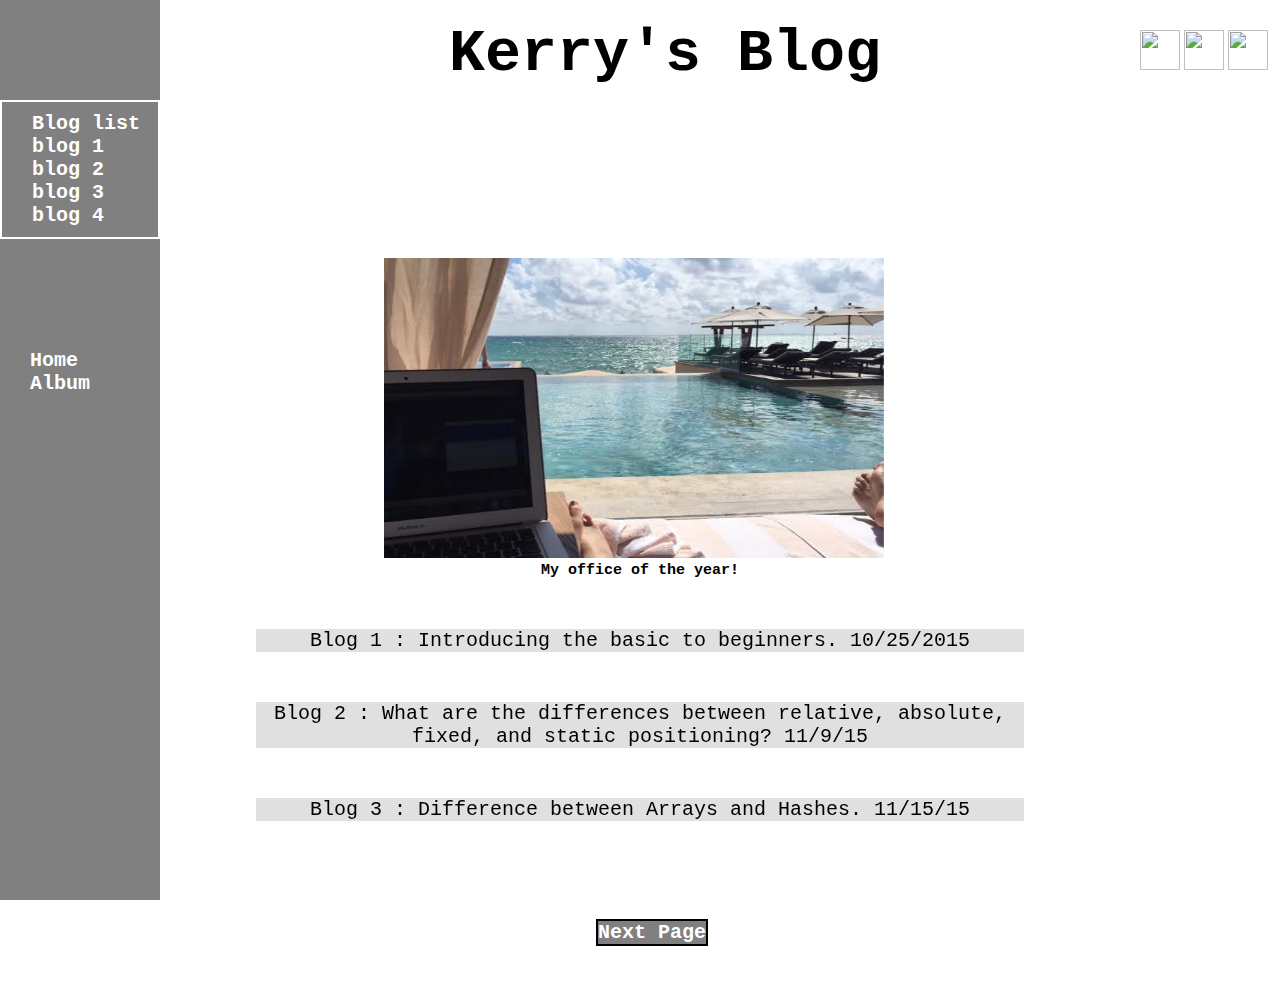
==== blog/index.html @ d7e80ab1 "add icon" ====
<!DOCTYPE html>
<html>
  <head>
    <meta charset="UTF-8">
    <link type="text/css" rel="stylesheet" href="../stylesheets/default.css"/>
    <link type="text/css" rel="stylesheet" href="../stylesheets/blog.css"/>
    <title>Kerry's Blog</title>
  </head>

  <body>
    <header>
      <h1>Kerry's Blog</h1>
    </header>

  <div id="sidebar">
    <ul>
      <li><a href="#">Blog list</a></li>
      <li><a href="git.html">blog 1</a></li>
      <li><a href="css-concepts.html">blog 2</a></li>
      <li><a href="arrays-hashes.html">blog 3</a></li>
      <li><a href="#">blog 4</a></li>
    </ul>
    <ul id="home">
      <li><a href="../index.html">Home</a></li>
      <li><a href="#">Album</a></li>
    </ul>
  </div>

  <figure>
    <img src="../imgs/beach office.jpg" alt="My dream office">
    <figcaption> My office of the year!</figcaption>
  </figure>

  <p>Blog 1 : Introducing the basic to beginners. 10/25/2015 </p>
  <p> Blog 2 : What are the differences between relative, absolute, fixed, and static positioning? 11/9/15 </p>
  <p>Blog 3 : Difference between Arrays and Hashes. 11/15/15</p>





  <div class="pager">
<a href="git.html"> Next Page </a>
</div>

<div class="icons">
<a href="https://www.facebook.com/kerry.imai"><img src="https://cdn2.iconfinder.com/data/icons/social-aquiocons/128/Aquicon-Facebook.png"/></a>
<a href="https://github.com/kerryimai"><img src="https://cdn2.iconfinder.com/data/icons/social-aquiocons/128/Aquicon-Github.png"/></a>
<a href="mailto:kmc736@nyu.edu"><img src="https://cdn2.iconfinder.com/data/icons/social-aquiocons/128/Aquicon-GooglePlus.png"/></a>
</div>


  </body>
</html>
---- stylesheets/default.css ----
* {
  margin: 0;
  padding: 0;
}

h1 {
  margin-top: 20px;
  font-size: 60px;
  font-family: monospace;
  text-align: center;
}

nav {
  background-color: rgba(158, 158, 158, 0.32);
  width: 200px;
  top: 0;
  bottom: 0;
  position: fixed;
  padding-left: 10px;
}

nav > ul {
  margin-top: 100px;
}

nav ul li a {
  font-style: bold;
  text-decoration: none;
  display: block;
  font-size: 20px;
  font-family: monospace;
}

nav ul li a:visited {
  color: black;
}

nav ul li a:hover {
  color: white;
}

nav ul li ul {
  margin-left: 22px;
  list-style: none;
}

nav li ul {
  display: none;
}

nav li:hover ul {
  display: block;
}


img {
  left: 30%;
  display: inline-block;
  height: 300px;
  width: 500px;
  position: relative;
}

p {
  position: relative;
  left: 25%;
  font-size: 20px;
  font-family: monospace;
}

.icons{
  position: fixed;
  top: 10px;
  right: 50px;
}


.icons img {
  width: 40px;
  height: 40px;
  z-index: 3;
}
---- stylesheets/blog.css ----
* {
  margin: 0;
  padding: 0;
}

#sidebar {
  width: 160px;
  top: 0;
  bottom: 0;
  background-color: gray;
  display: block;
  position: fixed;
}

div ul {
  margin-top: 100px;
  border: 2px solid white;
  padding: 10px;
  list-style: none;
}



div li a {
  padding-bottom: 30px;
  color: white;
  text-decoration: none;
  font-size: 20px;
  font-family: monospace;
  margin-left: 20px;
  font-weight: bold;
}

div li a:hover {
  color: black;
}

#home {
  border: none;
}

header {
  font-size: 30px;
  text-align: center;
  font-family: monospace;
  margin-bottom: 150px;
  margin-left: 50px;
}

p {
  margin-top: 50px;
  text-align: center;
  font-size: 20px;
  font-family: monospace;
  background-color: rgba(158, 158, 158, 0.32);
  display: block;
  width: 60%;
  position: relative;
  left: 20%;
}



.pager {
  position: relative;
  left: 45%;
  bottom: 0px;
  margin-top: 100px;
  margin-bottom: 50px;
}

.pager a {
  background-color: gray;
  margin-left: 20px;
  text-decoration: none;
  font-weight: bold;
  font-size: 20px;
  font-family: monospace;
  color: white;
  border: 2px solid black;
}

.pager a:hover {
  color: black;
}

figcaption {
 text-align: center;
 font-size: 15px;
 font-weight: bold;
 font-family: monospace;
}

section > p {
  background-color: rgba(32, 118, 171, 0.24);
  text-align: left;
}

.keywords {
  color: rgba(208, 14, 73, 0.72);
  font-weight: bold;
}

img {

  margin-top: 20px;
  display: inline-block;
}

.icons{
  position: fixed;
  top: 10px;
  right: 50px;
}


.icons img {
  width: 40px;
  height: 40px;
  z-index: 3;
}
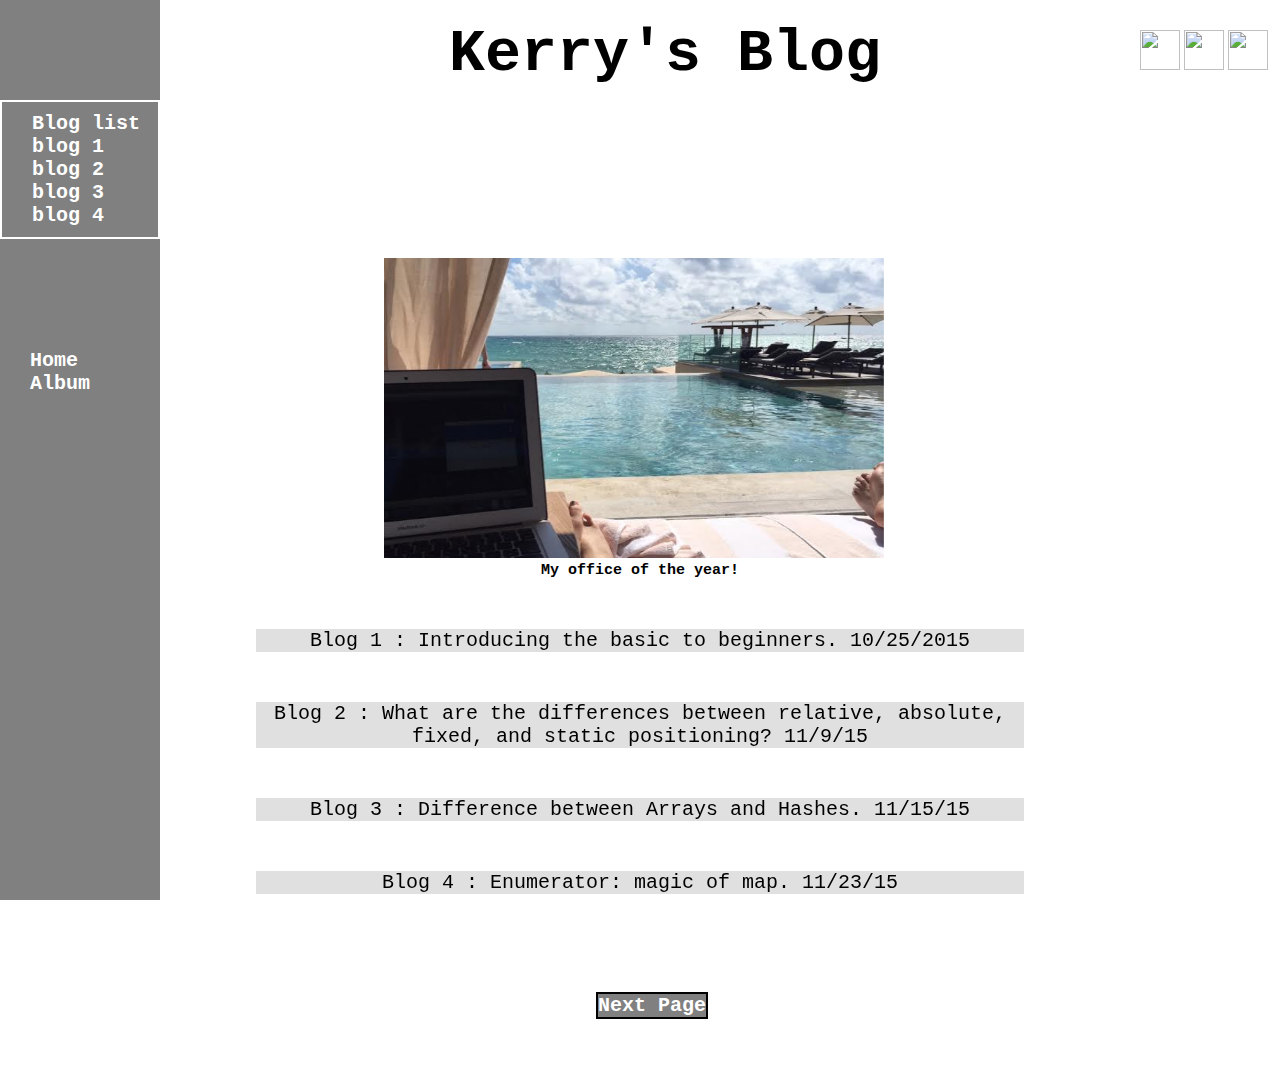
==== commit 9c688158: "new blog week 5" ====
--- a/blog/index.html
+++ b/blog/index.html
@@ -18,7 +18,7 @@
       <li><a href="git.html">blog 1</a></li>
       <li><a href="css-concepts.html">blog 2</a></li>
       <li><a href="arrays-hashes.html">blog 3</a></li>
-      <li><a href="#">blog 4</a></li>
+      <li><a href="enumerable-methods.html">blog 4</a></li>
     </ul>
     <ul id="home">
       <li><a href="../index.html">Home</a></li>
@@ -34,6 +34,7 @@
   <p>Blog 1 : Introducing the basic to beginners. 10/25/2015 </p>
   <p> Blog 2 : What are the differences between relative, absolute, fixed, and static positioning? 11/9/15 </p>
   <p>Blog 3 : Difference between Arrays and Hashes. 11/15/15</p>
+  <p>Blog 4 : Enumerator: magic of map. 11/23/15</p>
 
 
 
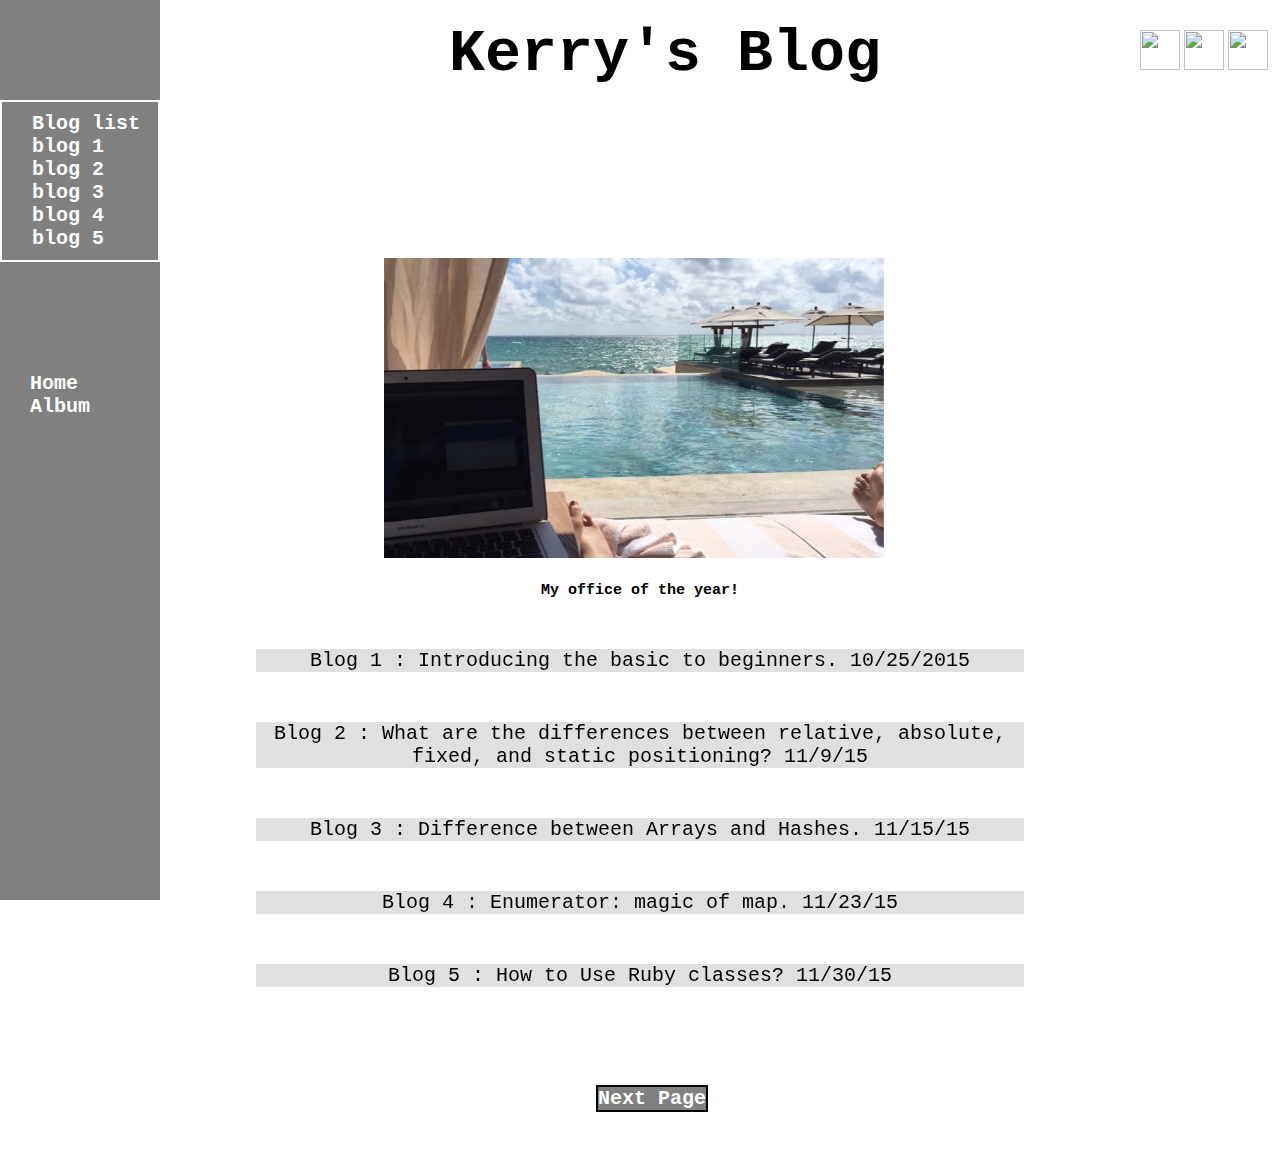
==== commit c3a75e00: "update blogs" ====
--- a/blog/index.html
+++ b/blog/index.html
@@ -19,6 +19,7 @@
       <li><a href="css-concepts.html">blog 2</a></li>
       <li><a href="arrays-hashes.html">blog 3</a></li>
       <li><a href="enumerable-methods.html">blog 4</a></li>
+      <li><a href="ruby-classes.html">blog 5</a></li>
     </ul>
     <ul id="home">
       <li><a href="../index.html">Home</a></li>
@@ -35,10 +36,7 @@
   <p> Blog 2 : What are the differences between relative, absolute, fixed, and static positioning? 11/9/15 </p>
   <p>Blog 3 : Difference between Arrays and Hashes. 11/15/15</p>
   <p>Blog 4 : Enumerator: magic of map. 11/23/15</p>
-
-
-
-
+  <p>Blog 5 : How to Use Ruby classes? 11/30/15</p>
 
   <div class="pager">
 <a href="git.html"> Next Page </a>
--- a/stylesheets/default.css
+++ b/stylesheets/default.css
@@ -60,13 +60,17 @@
   height: 300px;
   width: 500px;
   position: relative;
+  margin-top: 15px;
+  margin-bottom: 20px;
 }
 
 p {
   position: relative;
-  left: 25%;
+  left: 20%;
+  width: 60%;
   font-size: 20px;
   font-family: monospace;
+  margin-top: 20px;
 }
 
 .icons{
@@ -80,4 +84,5 @@
   width: 40px;
   height: 40px;
   z-index: 3;
-}+}
+
--- a/stylesheets/blog.css
+++ b/stylesheets/blog.css
@@ -92,8 +92,20 @@
 }
 
 section > p {
-  background-color: rgba(32, 118, 171, 0.24);
+  background-color: rgba(208, 14, 73, 0.24);
   text-align: left;
+}
+
+pre {
+  background-color: rgba(208, 14, 73, 0.24);
+  text-align: left;
+  margin-top: 30px;
+  font-size: 20px;
+  font-family: monospace;
+  display: block;
+  width: 60%;
+  position: relative;
+  left: 20%;
 }
 
 .keywords {
@@ -118,4 +130,9 @@
   width: 40px;
   height: 40px;
   z-index: 3;
+}
+
+.original {
+  width: 330px;
+  height: 420px;
 }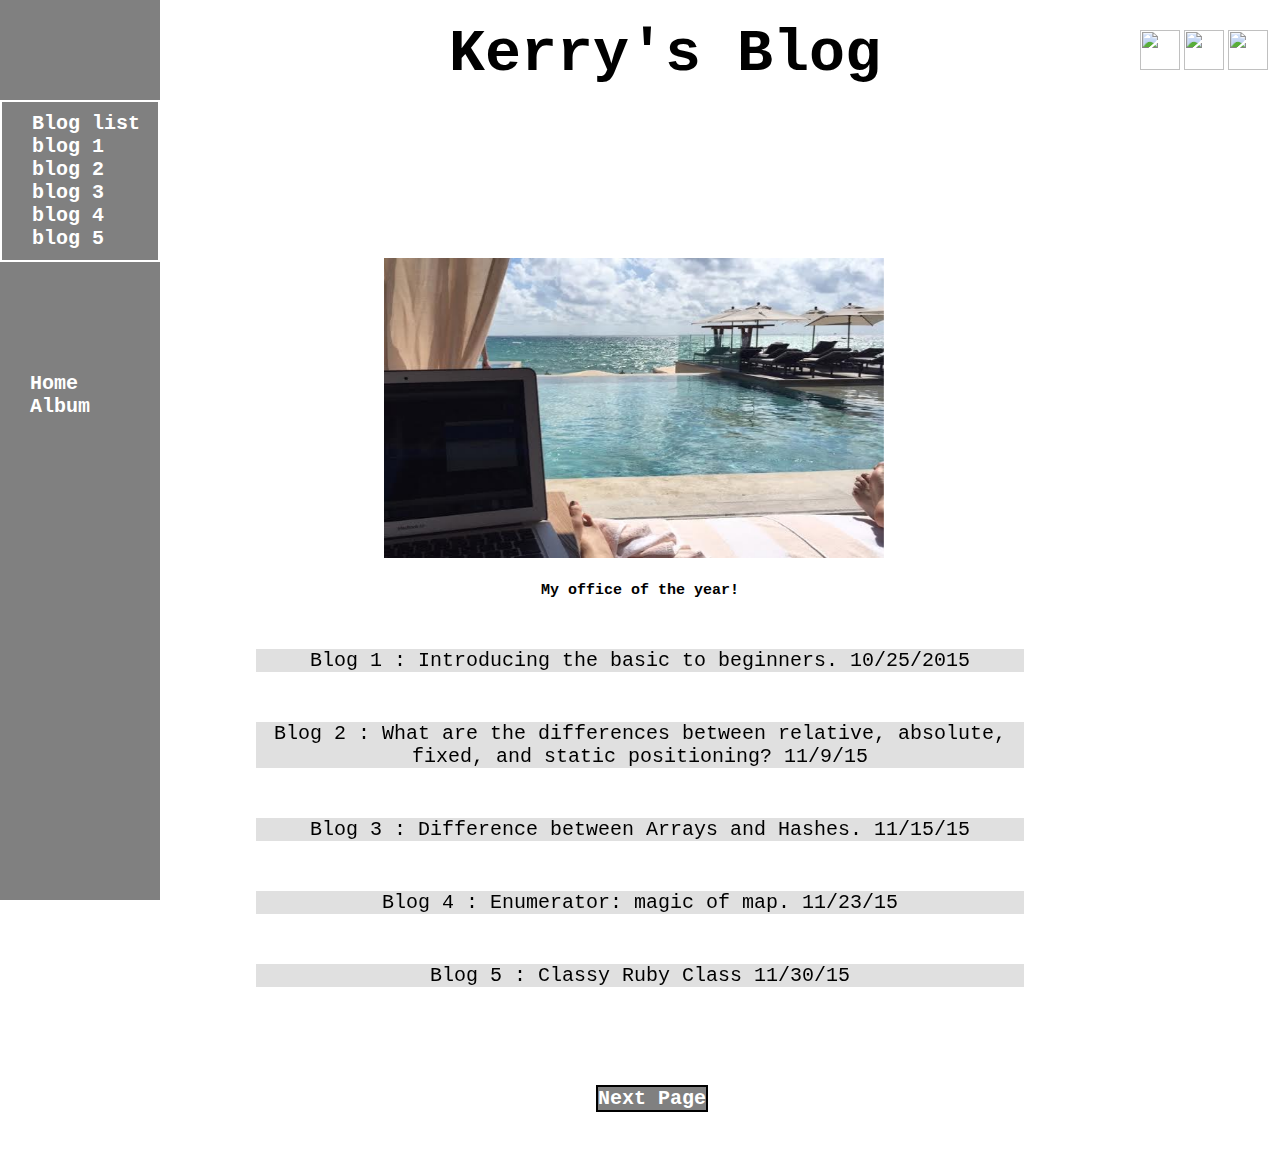
==== commit 03fbdb83: "polish site" ====
--- a/blog/index.html
+++ b/blog/index.html
@@ -36,7 +36,7 @@
   <p> Blog 2 : What are the differences between relative, absolute, fixed, and static positioning? 11/9/15 </p>
   <p>Blog 3 : Difference between Arrays and Hashes. 11/15/15</p>
   <p>Blog 4 : Enumerator: magic of map. 11/23/15</p>
-  <p>Blog 5 : How to Use Ruby classes? 11/30/15</p>
+  <p>Blog 5 : Classy Ruby Class 11/30/15</p>
 
   <div class="pager">
 <a href="git.html"> Next Page </a>
--- a/stylesheets/default.css
+++ b/stylesheets/default.css
@@ -86,3 +86,7 @@
   z-index: 3;
 }
 
+#auto {
+ width: 500px;
+ height: auto;
+}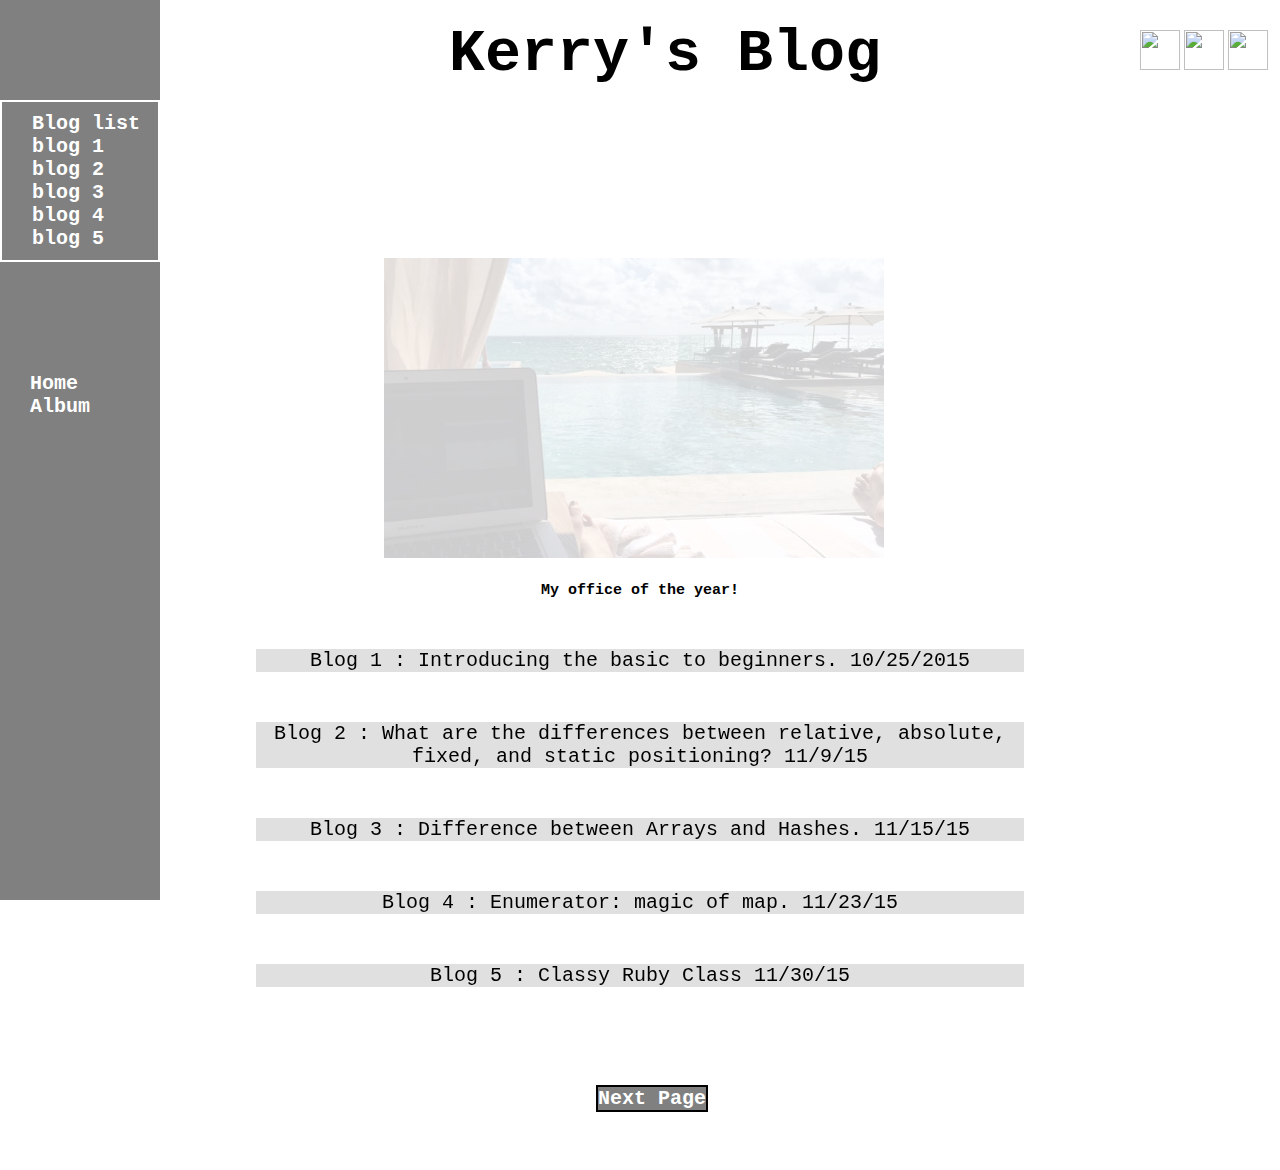
==== commit 60e21bc7: "DOM" ====
--- a/blog/index.html
+++ b/blog/index.html
@@ -28,7 +28,7 @@
   </div>
 
   <figure>
-    <img src="../imgs/beach office.jpg" alt="My dream office">
+    <img src="../imgs/beach office.jpg" alt="My dream office" id="office">
     <figcaption> My office of the year!</figcaption>
   </figure>
 
--- a/stylesheets/default.css
+++ b/stylesheets/default.css
@@ -3,6 +3,7 @@
   margin: 0;
   padding: 0;
 }
+
 
 h1 {
   margin-top: 20px;
@@ -25,10 +26,10 @@
 }
 
 nav ul li a {
-  font-style: bold;
+  font-weight: bold;
   text-decoration: none;
   display: block;
-  font-size: 20px;
+  font-size: 30px;
   font-family: monospace;
 }
 
@@ -46,11 +47,11 @@
 }
 
 nav li ul {
-  display: none;
+  /*display: none;*/
 }
 
 nav li:hover ul {
-  display: block;
+  /*display: block;*/
 }
 
 
@@ -89,4 +90,15 @@
 #auto {
  width: 500px;
  height: auto;
+}
+
+#bg {
+  position: fixed;
+  z-index: -5;
+  top: -15px;
+  left: 0;
+
+  /* Preserve aspet ratio */
+  min-width: 100%;
+  min-height: 100%;
 }--- a/stylesheets/blog.css
+++ b/stylesheets/blog.css
@@ -135,4 +135,14 @@
 .original {
   width: 330px;
   height: 420px;
-}+}
+
+#office {
+  opacity: 0.2;
+  transition: opacity 1s;
+}
+
+#office:hover {
+  opacity: 1.0;
+  transition: opacity 1s;
+};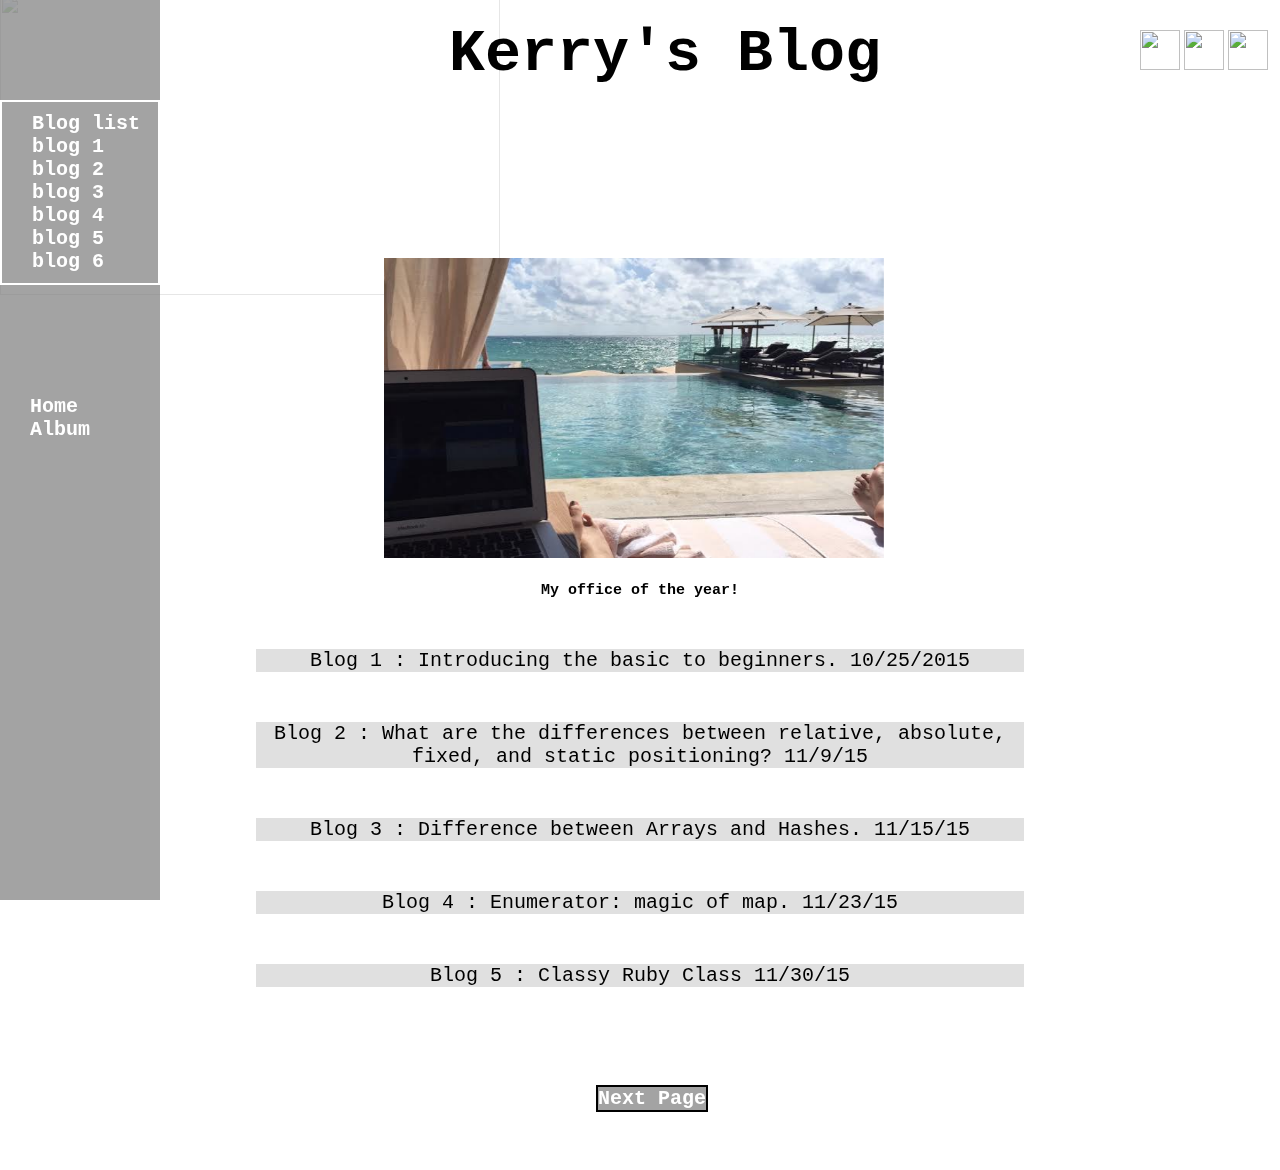
==== commit 9141f80d: "blog 6" ====
--- a/blog/index.html
+++ b/blog/index.html
@@ -8,6 +8,8 @@
   </head>
 
   <body>
+    <img src="http://data.whicdn.com/images/145906384/large.jpg" id="bg" alt="">
+
     <header>
       <h1>Kerry's Blog</h1>
     </header>
@@ -20,6 +22,7 @@
       <li><a href="arrays-hashes.html">blog 3</a></li>
       <li><a href="enumerable-methods.html">blog 4</a></li>
       <li><a href="ruby-classes.html">blog 5</a></li>
+      <li><a href="javaScript.html">blog 6</a></li>
     </ul>
     <ul id="home">
       <li><a href="../index.html">Home</a></li>
--- a/stylesheets/blog.css
+++ b/stylesheets/blog.css
@@ -7,7 +7,7 @@
   width: 160px;
   top: 0;
   bottom: 0;
-  background-color: gray;
+  background-color: rgba(128, 128, 128, 0.72);
   display: block;
   position: fixed;
 }
@@ -70,7 +70,7 @@
 }
 
 .pager a {
-  background-color: gray;
+  background-color: rgba(128, 128, 128, 0.72);
   margin-left: 20px;
   text-decoration: none;
   font-weight: bold;
@@ -137,7 +137,12 @@
   height: 420px;
 }
 
-#office {
+.square {
+  width: 500px;
+  height: 400px;
+}
+
+/*#office {
   opacity: 0.2;
   transition: opacity 1s;
 }
@@ -145,4 +150,15 @@
 #office:hover {
   opacity: 1.0;
   transition: opacity 1s;
-};+}*/
+
+#bg {
+  position: fixed;
+  z-index: -1;
+  top: -25px;
+  left: 0;
+  opacity: 0.4;
+  /* Preserve aspet ratio */
+  min-width: 100%;
+  min-height: 140%;
+}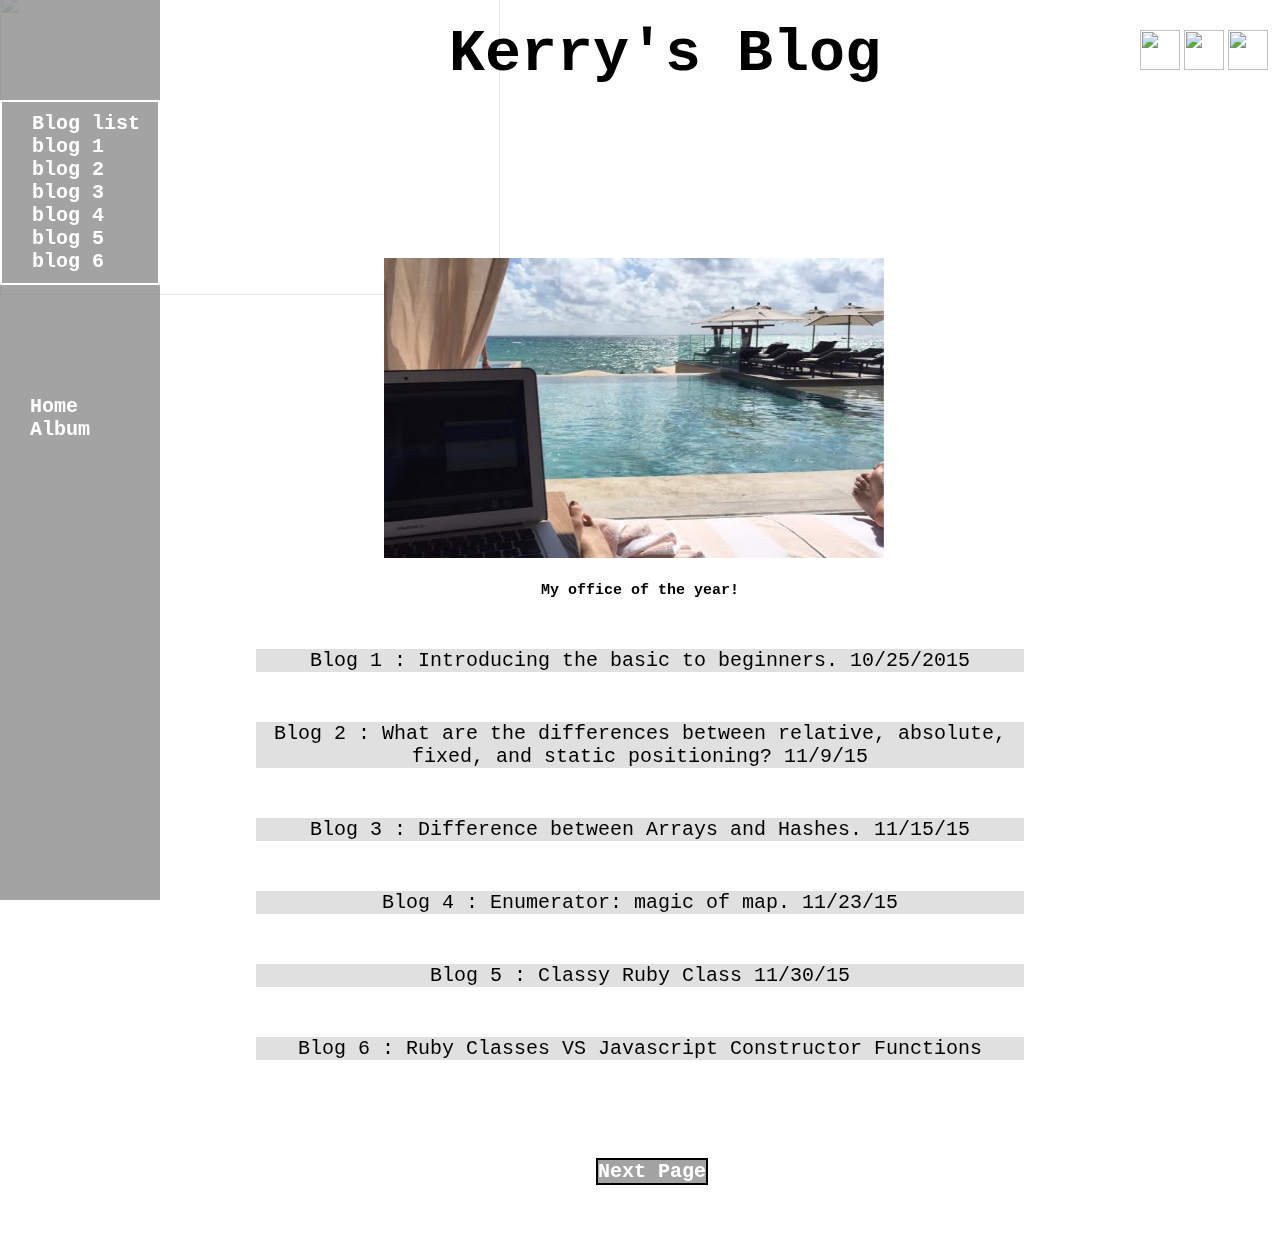
==== commit 96e10643: "polished" ====
--- a/blog/index.html
+++ b/blog/index.html
@@ -22,7 +22,7 @@
       <li><a href="arrays-hashes.html">blog 3</a></li>
       <li><a href="enumerable-methods.html">blog 4</a></li>
       <li><a href="ruby-classes.html">blog 5</a></li>
-      <li><a href="javaScript.html">blog 6</a></li>
+      <li><a href="JavaScript.html">blog 6</a></li>
     </ul>
     <ul id="home">
       <li><a href="../index.html">Home</a></li>
@@ -40,6 +40,7 @@
   <p>Blog 3 : Difference between Arrays and Hashes. 11/15/15</p>
   <p>Blog 4 : Enumerator: magic of map. 11/23/15</p>
   <p>Blog 5 : Classy Ruby Class 11/30/15</p>
+  <p>Blog 6 : Ruby Classes VS Javascript Constructor Functions</p>
 
   <div class="pager">
 <a href="git.html"> Next Page </a>
--- a/stylesheets/default.css
+++ b/stylesheets/default.css
@@ -47,11 +47,11 @@
 }
 
 nav li ul {
-  /*display: none;*/
+  display: none;
 }
 
 nav li:hover ul {
-  /*display: block;*/
+  display: block;
 }
 
 
--- a/stylesheets/blog.css
+++ b/stylesheets/blog.css
@@ -108,6 +108,10 @@
   left: 20%;
 }
 
+section {
+  width: 60%;
+}
+
 .keywords {
   color: rgba(208, 14, 73, 0.72);
   font-weight: bold;
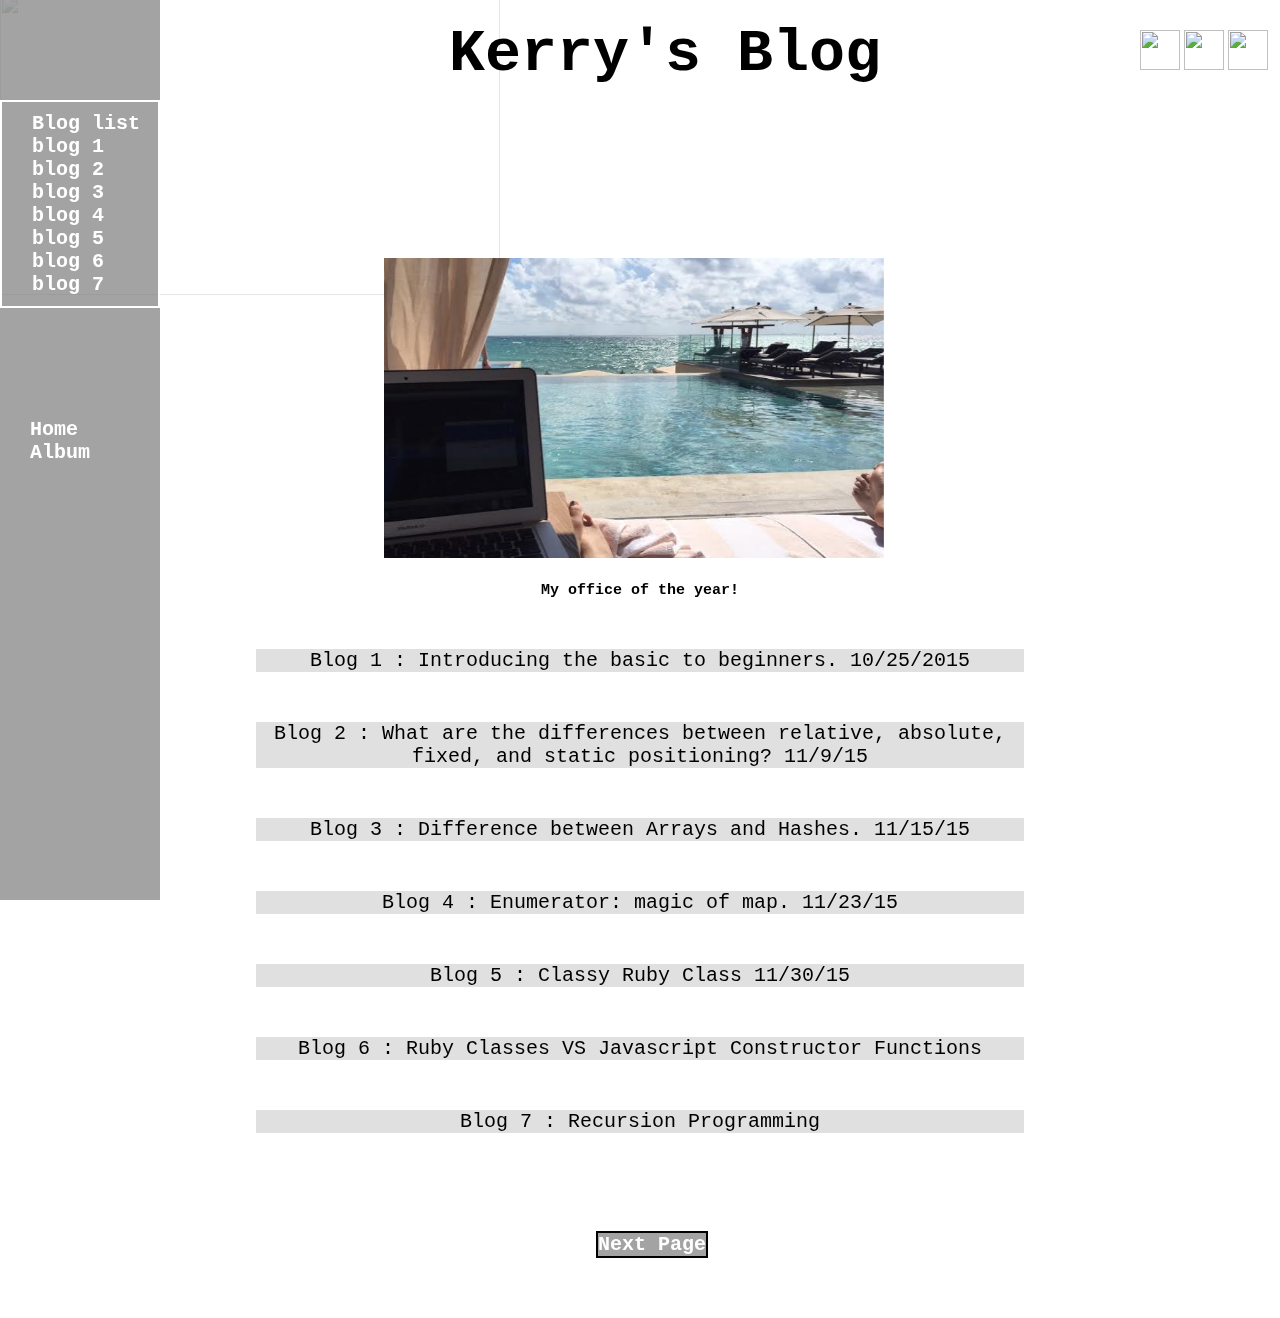
==== commit 2d3cedc0: "update" ====
--- a/blog/index.html
+++ b/blog/index.html
@@ -23,6 +23,7 @@
       <li><a href="enumerable-methods.html">blog 4</a></li>
       <li><a href="ruby-classes.html">blog 5</a></li>
       <li><a href="JavaScript.html">blog 6</a></li>
+      <li><a href="tech.html">blog 7</a></li>
     </ul>
     <ul id="home">
       <li><a href="../index.html">Home</a></li>
@@ -41,6 +42,7 @@
   <p>Blog 4 : Enumerator: magic of map. 11/23/15</p>
   <p>Blog 5 : Classy Ruby Class 11/30/15</p>
   <p>Blog 6 : Ruby Classes VS Javascript Constructor Functions</p>
+  <p>Blog 7 : Recursion Programming</p>
 
   <div class="pager">
 <a href="git.html"> Next Page </a>
--- a/stylesheets/blog.css
+++ b/stylesheets/blog.css
@@ -164,5 +164,5 @@
   opacity: 0.4;
   /* Preserve aspet ratio */
   min-width: 100%;
-  min-height: 140%;
+  min-height: 100%;
 }